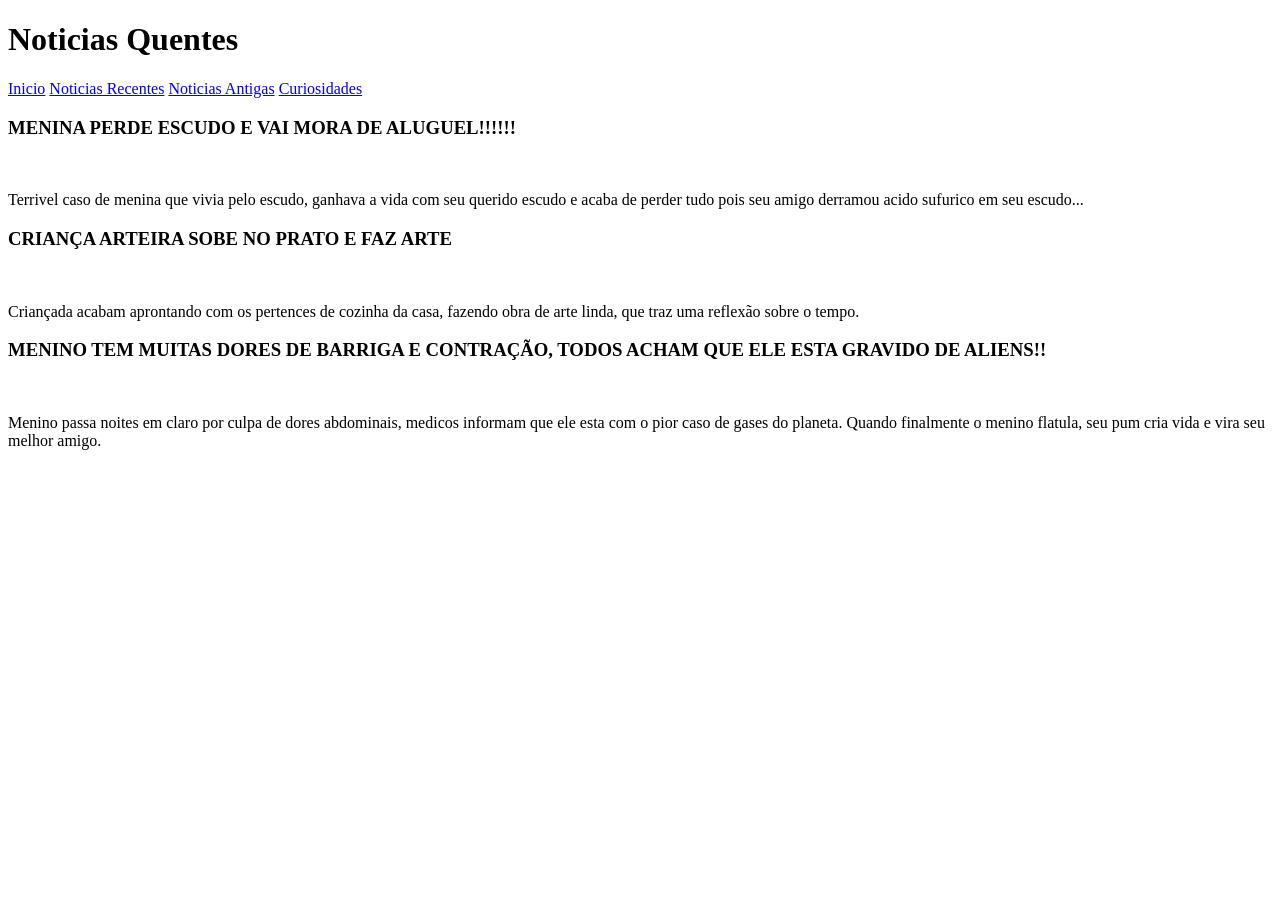
==== Atividade 4/index.html @ 594646d1 "Create index.html" ====
<!DOCTYPE html>
<html lang="ept-br">

<head>
    <meta charset="UTF-8">
    <meta name="viewport" content="width=device-width, initial-scale=1.0">
    <title>Containers muitos deles</title>
    <link rel="stylesheet" href="style.css">
</head>

<body>
    <header>
        <h1>Noticias Quentes</h1>
    </header>
    <nav>
        <a href="?">Inicio</a>
        <a href="?">Noticias Recentes</a>
        <a href="?">Noticias Antigas</a>
        <a href="?">Curiosidades</a>
    </nav>


    <div class="container-box">
        <div class="box a">
            <h3>MENINA PERDE ESCUDO E VAI MORA DE ALUGUEL!!!!!!</h3>
            <img src="https://encrypted-tbn0.gstatic.com/images?q=tbn:ANd9GcRWRnjyN8FKsR2KJ9tISJKf44TgiT_CgmUh1oceZRk5lQ&s=10"
                alt="" width="600">
            <p>Terrivel caso de menina que vivia pelo escudo, ganhava a vida com seu querido escudo e acaba de perder
                tudo pois seu amigo derramou acido sufurico em seu escudo...</p>
        </div>
        <div class="box b">
            <h3>CRIANÇA ARTEIRA SOBE NO PRATO E FAZ ARTE</h3>
            <img src="https://i0.wp.com/heroisx.com/wp-content/uploads/2019/04/Yakusoku-no-Neverland-the-promised-neverland-ray-emma-norman-poster.jpg?resize=563%2C793&ssl=1"
                alt="" width="600">
            <p>Criançada acabam aprontando com os pertences de cozinha da casa, fazendo obra de arte linda, que traz uma
                reflexão sobre o tempo.</p>
        </div>
        <div class="box c">
            <h3>MENINO TEM MUITAS DORES DE BARRIGA E CONTRAÇÃO, TODOS ACHAM QUE ELE ESTA GRAVIDO DE ALIENS!!</h3>
            <img src="https://i0.wp.com/geekpopnews.com.br/wp-content/uploads/2022/12/Mob3-2-1.jpg?resize=800%2C600&ssl=1"
                alt="" width="300">
            <p>Menino passa noites em claro por culpa de dores abdominais, medicos informam que ele esta com o pior caso
                de gases do planeta. Quando finalmente o menino flatula, seu pum cria vida e vira seu melhor amigo.</p>

            <h3></h3>
        </div>
    </div>

</body>

</html>
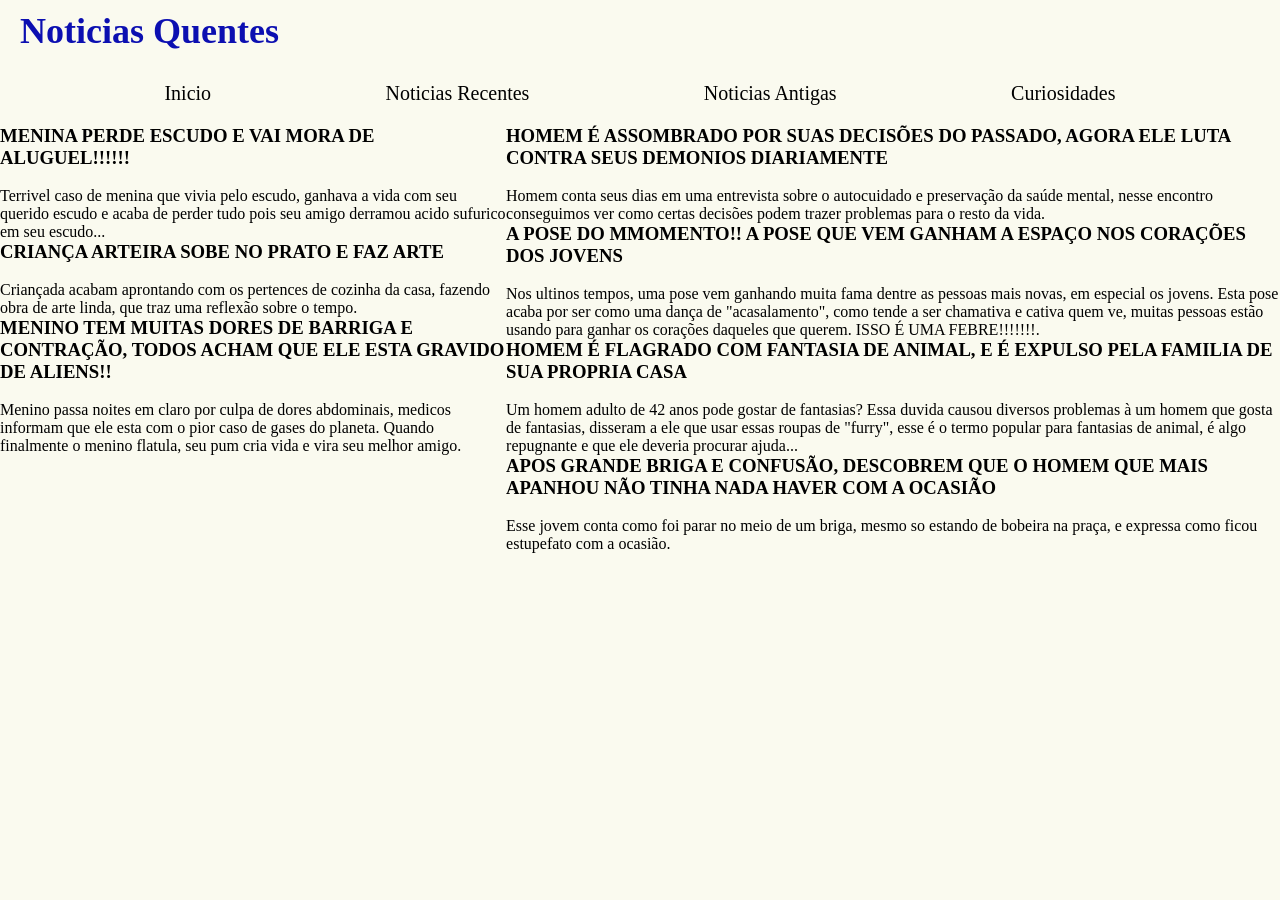
==== commit e95990da: "Update HTML structure and content in index.html" ====
--- a/Atividade 4/index.html
+++ b/Atividade 4/index.html
@@ -1,5 +1,5 @@
 <!DOCTYPE html>
-<html lang="ept-br">
+<html lang="pt-br">
 
 <head>
     <meta charset="UTF-8">
@@ -13,37 +13,86 @@
         <h1>Noticias Quentes</h1>
     </header>
     <nav>
-        <a href="?">Inicio</a>
-        <a href="?">Noticias Recentes</a>
-        <a href="?">Noticias Antigas</a>
-        <a href="?">Curiosidades</a>
+        <a href="#">Inicio</a>
+        <a href="#">Noticias Recentes</a>
+        <a href="#">Noticias Antigas</a>
+        <a href="#">Curiosidades</a>
     </nav>
 
 
     <div class="container-box">
-        <div class="box a">
-            <h3>MENINA PERDE ESCUDO E VAI MORA DE ALUGUEL!!!!!!</h3>
-            <img src="https://encrypted-tbn0.gstatic.com/images?q=tbn:ANd9GcRWRnjyN8FKsR2KJ9tISJKf44TgiT_CgmUh1oceZRk5lQ&s=10"
-                alt="" width="600">
-            <p>Terrivel caso de menina que vivia pelo escudo, ganhava a vida com seu querido escudo e acaba de perder
-                tudo pois seu amigo derramou acido sufurico em seu escudo...</p>
+
+
+        <div class="principal">
+
+            <div class="box a">
+                <h3>MENINA PERDE ESCUDO E VAI MORA DE ALUGUEL!!!!!!</h3>
+                <img src="https://imgs.search.brave.com/13qgcBWmuua6oCMH1PKgqh49LLBAzu4w_HQF5jb3LDg/rs:fit:860:0:0:0/g:ce/aHR0cHM6Ly9jZG4u/d2FsbHBhcGVyc2Fm/YXJpLmNvbS8zMi8z/My9hWG5kMEouanBn"
+                alt="">
+                <p>Terrivel caso de menina que vivia pelo escudo, ganhava a vida com seu querido escudo e acaba de perder
+                    tudo pois seu amigo derramou acido sufurico em seu escudo...</p>
+            </div>
+
+            <div class="box a">
+                <h3>CRIANÇA ARTEIRA SOBE NO PRATO E FAZ ARTE</h3>
+                <img src="https://imgs.search.brave.com/OlYOEg9QnWTYrtwtYUIsz1-y1ncz2kkeFtLZn3s63NA/rs:fit:860:0:0:0/g:ce/aHR0cHM6Ly93YWxs/cGFwZXJjYXZlLmNv/bS93cC93cDQ4MzI5/MDkuanBn"
+                    alt="">
+                <p>Criançada acabam aprontando com os pertences de cozinha da casa, fazendo obra de arte linda, que traz uma
+                    reflexão sobre o tempo.</p>
+            </div>
+
+            <div class="box a">
+                <h3>MENINO TEM MUITAS DORES DE BARRIGA E CONTRAÇÃO, TODOS ACHAM QUE ELE ESTA GRAVIDO DE ALIENS!!</h3>
+                <img src="https://i0.wp.com/geekpopnews.com.br/wp-content/uploads/2022/12/Mob3-2-1.jpg?resize=800%2C600&ssl=1"
+                    alt="">
+                <p>Menino passa noites em claro por culpa de dores abdominais, medicos informam que ele esta com o pior caso
+                    de gases do planeta. Quando finalmente o menino flatula, seu pum cria vida e vira seu melhor amigo.</p>
+            </div>
+
         </div>
-        <div class="box b">
-            <h3>CRIANÇA ARTEIRA SOBE NO PRATO E FAZ ARTE</h3>
-            <img src="https://i0.wp.com/heroisx.com/wp-content/uploads/2019/04/Yakusoku-no-Neverland-the-promised-neverland-ray-emma-norman-poster.jpg?resize=563%2C793&ssl=1"
-                alt="" width="600">
-            <p>Criançada acabam aprontando com os pertences de cozinha da casa, fazendo obra de arte linda, que traz uma
-                reflexão sobre o tempo.</p>
+
+
+        <div class="secundario">
+
+            <div class="box b">
+                <h3>HOMEM É ASSOMBRADO POR SUAS DECISÕES DO PASSADO, AGORA ELE LUTA CONTRA SEUS DEMONIOS DIARIAMENTE</h3>
+                <img src="https://imgs.search.brave.com/oKXdgiLdZ4KligWiEfU07JKnAeOkLqpN8ka638tpVW0/rs:fit:860:0:0:0/g:ce/aHR0cHM6Ly93YWxs/cGFwZXJhY2Nlc3Mu/Y29tL2Z1bGwvMzg5/Njg3Mi5wbmc"
+                    alt="">
+                <p>Homem conta seus dias em uma entrevista sobre o autocuidado e preservação da saúde mental, nesse encontro
+                    conseguimos ver como certas decisões podem trazer problemas para o resto da vida.</p>
+            </div>
+
+            <div class="box b">
+                <h3>A POSE DO MMOMENTO!! A POSE QUE VEM GANHAM A ESPAÇO NOS CORAÇÕES DOS JOVENS</h3>
+                <img src="https://imgs.search.brave.com/RUpAalXtpMzkbkPwMKxihbx8cH_wuLTWhV4Ya5XYtfk/rs:fit:860:0:0:0/g:ce/aHR0cHM6Ly93YWxs/cGFwZXJjYXZlLmNv/bS93cC93cDY0NDg1/ODUuanBn"
+                    alt="">
+                <p>Nos ultinos tempos, uma pose vem ganhando muita fama dentre as pessoas mais novas, em especial os jovens.
+                    Esta pose acaba por ser como uma dança de "acasalamento", como tende a ser chamativa e cativa quem ve,
+                    muitas pessoas estão usando para ganhar os corações daqueles que querem. ISSO É UMA FEBRE!!!!!!!.</p>
+            </div>
+
+            <div class="box b">
+                <h3>HOMEM É FLAGRADO COM FANTASIA DE ANIMAL, E É EXPULSO PELA FAMILIA DE SUA PROPRIA CASA</h3>
+                <img src="https://imgs.search.brave.com/LyV9dcTLyZ2KvtL7mZGISD2TdDrnYRtvg6h25Q1UCzM/rs:fit:860:0:0:0/g:ce/aHR0cHM6Ly93YWxs/cGFwZXJzLmNvbS9p/bWFnZXMvdGh1bWJu/YWlsL25hcnV0by1i/YXJ5b24tbW9kZS1h/bmltZS1wcm9maWxl/LTBoZ3JvdWo5M3Bj/OHpieXEuanBn"
+                    alt="">
+                <p>Um homem adulto de 42 anos pode gostar de fantasias? Essa duvida causou diversos problemas à um homem que
+                    gosta de fantasias, disseram a ele que usar essas roupas de "furry", esse é o termo popular para
+                    fantasias de animal, é algo repugnante e que ele deveria procurar ajuda...</p>
+            </div>
+
+            <div class="box b">
+                <h3>APOS GRANDE BRIGA E CONFUSÃO, DESCOBREM QUE O HOMEM QUE MAIS APANHOU NÃO TINHA NADA HAVER COM A OCASIÃO
+                </h3>
+                <img src="https://imgs.search.brave.com/h8QbufBFyi1IvXZi-mf103jQ_of4E4BIQD7upNeSH6o/rs:fit:860:0:0:0/g:ce/aHR0cHM6Ly9pLnBp/bmltZy5jb20vb3Jp/Z2luYWxzLzFhLzRl/Lzc1LzFhNGU3NTE5/NzAwYjQ3N2ViZmU0/MzQ4OTU1NTU5MmJk/LmpwZw"
+                    alt="">
+                <p>Esse jovem conta como foi parar no meio de um briga, mesmo so estando de bobeira na praça, e expressa
+                    como ficou estupefato com a ocasião.</p>
+            </div>
+
+
         </div>
-        <div class="box c">
-            <h3>MENINO TEM MUITAS DORES DE BARRIGA E CONTRAÇÃO, TODOS ACHAM QUE ELE ESTA GRAVIDO DE ALIENS!!</h3>
-            <img src="https://i0.wp.com/geekpopnews.com.br/wp-content/uploads/2022/12/Mob3-2-1.jpg?resize=800%2C600&ssl=1"
-                alt="" width="300">
-            <p>Menino passa noites em claro por culpa de dores abdominais, medicos informam que ele esta com o pior caso
-                de gases do planeta. Quando finalmente o menino flatula, seu pum cria vida e vira seu melhor amigo.</p>
 
-            <h3></h3>
-        </div>
+        
     </div>
 
 </body>
--- a/Atividade 4/style.css
+++ b/Atividade 4/style.css
@@ -0,0 +1,52 @@
+@font-face {
+    font-family: RustyAttack;
+    src: url("fontes/RustyAttackDemo-d9X8l.otf");
+}
+@font-face {
+    font-family: HelpMe;
+    src: url("fontes/HelpMe-Yz7Lq.ttf");
+}
+
+* {
+    margin: 0;
+    padding: 0;
+    box-sizing: border-box;
+}
+
+body {
+    color: black;
+    background-color: #fafaef;
+}
+
+header {
+    color: rgb(12, 15, 177);
+    padding: 10px;
+    text-align: left;
+    padding-left: 20px;
+    font-size: large;
+}
+
+nav{
+    margin: 20px;
+    display: flex;
+    gap: 30px;
+    justify-content: space-evenly;
+}
+
+a{
+    font-family: RustyAttack;
+    text-decoration: none;
+    color: black;
+    font-size: 20px;
+    transition: 3s;
+}
+
+a:hover{
+    color: #EA0C0C;
+    font-size: 25px;
+    font-family: HelpMe;
+}
+
+.container-box{
+    display: flex;
+}
